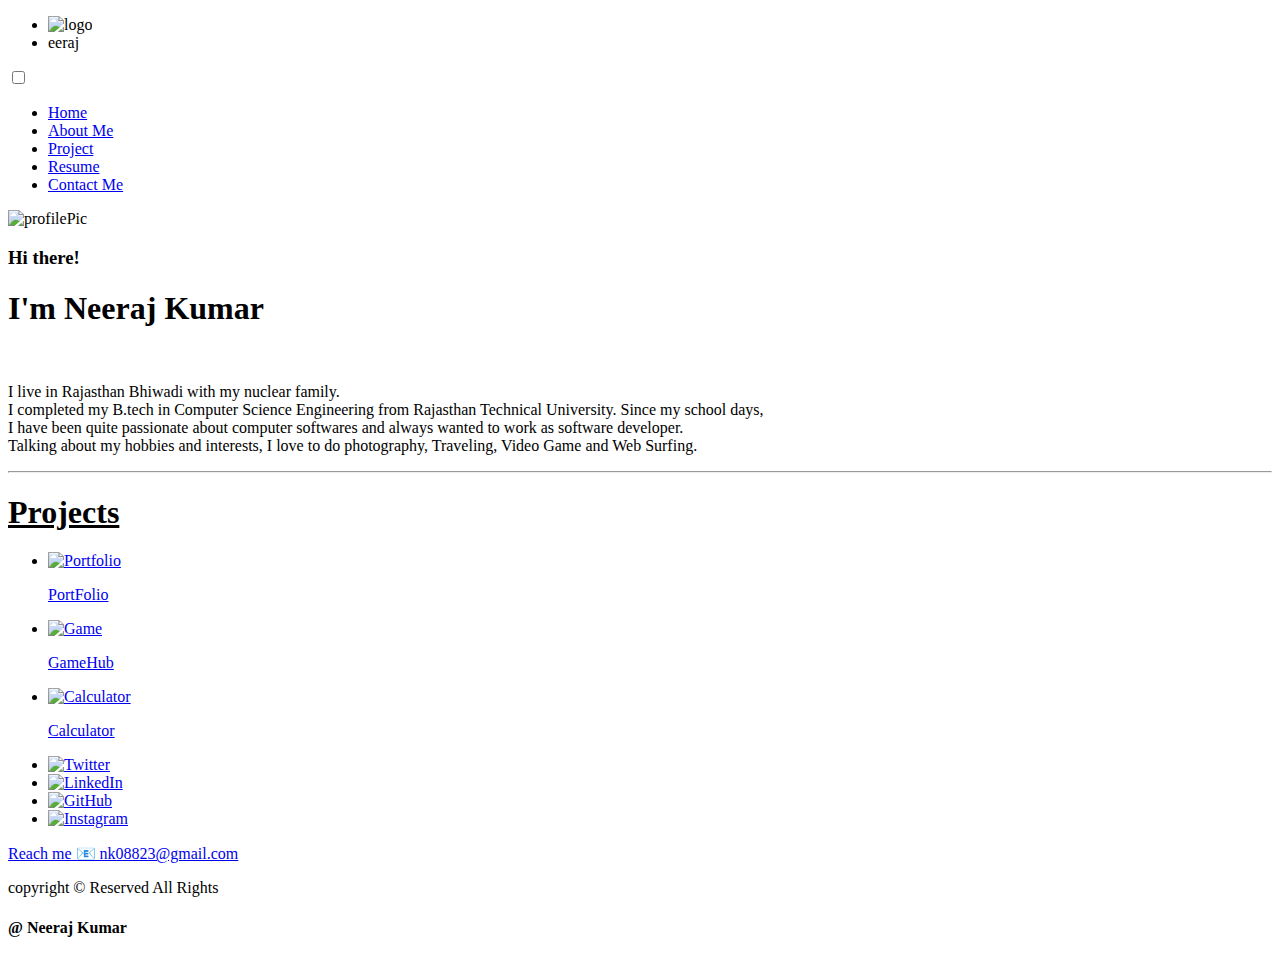
==== index.html @ 928a06fc "update" ====
<!DOCTYPE html>
<html lang="en">
  <head>
    <meta charset="UTF-8" />
    <meta http-equiv="X-UA-Compatible" content="IE=edge" />
    <meta name="viewport" content="width=device-width, initial-scale=1.0" />
    <script src="https://kit.fontawesome.com/a076d05399.js"></script>
    <link rel="stylesheet" href="style.css" />
    <link rel="shortcut icon" href="./Image/logo.png" type="image/x-icon" />
    <title>My PortFolio</title>
  </head>
  <body>
    <header id="head">
      <div id="logo">
        <ul>
          <li><img src="./Image/logo.png" alt="logo" /></li>
          <li id="name">eeraj</li>
        </ul>
      </div>
      <input type="checkbox" id="check">
      <label for="check" class="menu-btn">
        <i class="fas fa-bars"></i>
    </label>
      <nav class="menu">
        <ul>
          <li><a href="#menu">Home</a></li>
          <li><a href="#section">About Me</a></li>
          <li><a href="#projects">Project</a></li>
          <li><a href="./resume.pdf" target="_blank">Resume</a></li>
          <li><a href="#SocialMedia">Contact Me</a></li>
        </ul>
      </nav>                    
    </header>

    <div id="Sec">
      <div id="section">
        <div id="Profile-pic">
        <img
          id="profilePic"
          src="https://media-exp1.licdn.com/dms/image/C5603AQF4i_olizu8KA/profile-displayphoto-shrink_800_800/0/1613444763606?e=1658361600&v=beta&t=gbkf4EDTr54a_DxRoSI6l1iDkDLYhGEQlwk7laFbHw4"
          height="300px"
          alt="profilePic"
        />
      </div>
        <div id="about">
          <h3>Hi there!</h3>
          <h1 id="intro">I'm Neeraj Kumar</h1>
          <br>
          <p class="bio">
            I live in Rajasthan Bhiwadi with my nuclear family.<br> 
            <span> I completed my B.tech in Computer Science Engineering from Rajasthan Technical University. Since my school days,</span><br>
            <span> I have been quite passionate about computer softwares and always wanted to work as software developer.</span> <br> <span>Talking about my hobbies and interests, I love to do photography, Traveling, Video Game and Web Surfing.</span>
          </p>
        </div>
      </div>
      <hr>
      <div id="projects">
        <h1><u>Projects</u></h1>
        <ul  class="pro-list">
            <li> <a class="pro"  href="https://neeraj-kumar.netlify.app" target="_blank"> <img src="./Image/Portfolio.jpg" alt="Portfolio"><p>PortFolio</p></a></li>
            <li> <a class="pro" href="https://nkgamehub.netlify.app" target="_blank"> <img src="./Image/Game.jpg" alt="Game"><p>GameHub</p></a></li>
            <li> <a class="pro" href="https://nkclaculator.netlify.app/" target="_blank"> <img src="./Image/Calculator.jpg" alt="Calculator"><p>Calculator</p></a></li>
        </ul>
      </div>

      <footer>
        <div id="SocialMedia">
          <ul>
            <li>
              <a href="https://twitter.com/kr_neeraj_singh" target="_blank"
                ><img class="SocialImg" src="./Image/twitter.png" alt="Twitter"
              /></a>
            </li>
            <li>
              <a
                href="https://www.linkedin.com/in/neeraj-kumar-bbb3b01ab/"
                target="_blank"
                ><img
                  class="SocialImg"
                  src="./Image/linkedin.png"
                  alt="LinkedIn"
              /></a>
            </li>
            <li>
              <a href="https://github.com/Neeraj08823" target="_blank"
                ><img class="SocialImg" src="./Image/github.png" alt="GitHub"
              /></a>
            </li>
            <li>
              <a
                href="https://www.instagram.com/kr_neeraj_singh/"
                target="_blank"
                ><img
                  class="SocialImg"
                  src="./Image/instagram.png"
                  alt="Instagram"
              /></a>
            </li>
          </ul>
        </div>
        <a href="mailto: nk08823@gmail.com"
          >Reach me &#128231; nk08823@gmail.com</a
        >
        <p>copyright &copy; Reserved All Rights</p>
        <h4>&#64; Neeraj Kumar</h4>
      </footer>
    </div>
  </body>
</html>
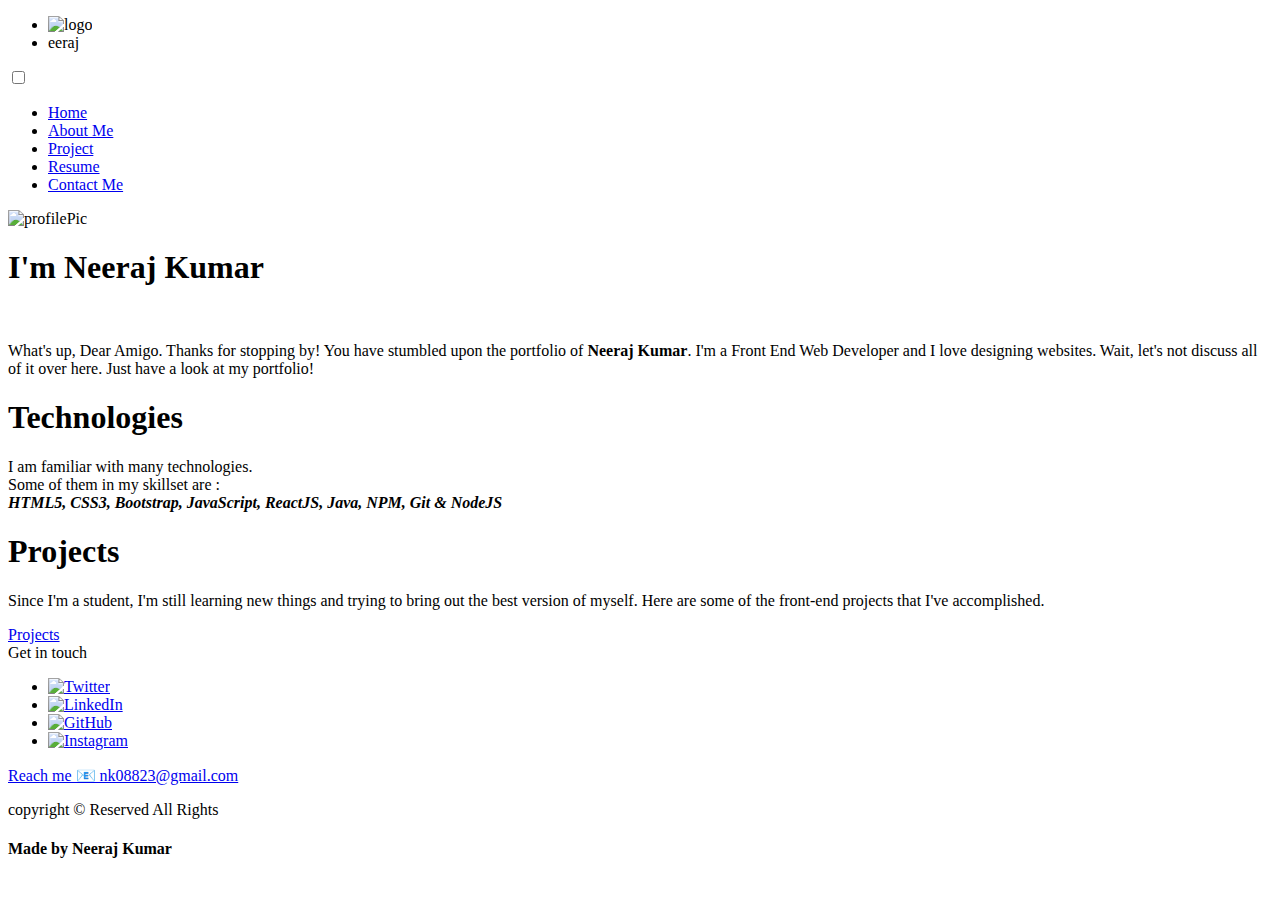
==== commit 038254f2: "Changes" ====
--- a/index.html
+++ b/index.html
@@ -1,109 +1,114 @@
 <!DOCTYPE html>
 <html lang="en">
-  <head>
-    <meta charset="UTF-8" />
-    <meta http-equiv="X-UA-Compatible" content="IE=edge" />
-    <meta name="viewport" content="width=device-width, initial-scale=1.0" />
-    <script src="https://kit.fontawesome.com/a076d05399.js"></script>
-    <link rel="stylesheet" href="style.css" />
-    <link rel="shortcut icon" href="./Image/logo.png" type="image/x-icon" />
-    <title>My PortFolio</title>
-  </head>
-  <body>
-    <header id="head">
-      <div id="logo">
+
+<head>
+  <meta charset="UTF-8" />
+  <meta http-equiv="X-UA-Compatible" content="IE=edge" />
+  <meta name="viewport" content="width=device-width, initial-scale=1.0" />
+  <script src="https://kit.fontawesome.com/a076d05399.js"></script>
+  <link rel="stylesheet" href="style.css" />
+  <link rel="shortcut icon" href="./Image/logo.png" type="image/x-icon" />
+  <title>Home | Neeraj Kumar</title>
+</head>
+
+<body>
+  <!-- /*******  Nav Section *********/ -->
+  <header id="head">
+    <div id="logo">
+      <ul>
+        <li><img src="./Image/logo.png" alt="logo" /></li>
+        <li id="name">eeraj</li>
+      </ul>
+    </div>
+    <input type="checkbox" id="check" />
+    <label for="check" class="menu-btn">
+      <i class="fas fa-bars"></i>
+    </label>
+    <nav class="menu">
+      <ul>
+        <li><a href="#menu">Home</a></li>
+        <li><a href="#section">About Me</a></li>
+        <li><a href="./projects.html">Project</a></li>
+        <li><a href="./resume.pdf" target="_blank">Resume</a></li>
+        <li><a href="#SocialMedia">Contact Me</a></li>
+      </ul>
+    </nav>
+  </header>
+
+  <!-- /*******  About Section *********/ -->
+  <div id="Sec">
+    <div id="section">
+      <div id="Profile-pic">
+        <img id="profilePic" src="./Image/undraw_developer.svg" height="300px" alt="profilePic" />
+      </div>
+      <div id="about">
+        <h1 id="intro">I'm Neeraj Kumar</h1>
+        <br />
+        <p class="bio">
+          What's up, Dear Amigo. Thanks for stopping by! You have stumbled
+          upon the portfolio of <strong>Neeraj Kumar</strong>. I'm a Front End
+          Web Developer and I love designing websites. Wait, let's not discuss
+          all of it over here. Just have a look at my portfolio!
+        </p>
+      </div>
+    </div>
+    <!-- <hr /> -->
+
+
+    <!-- /*******  Technology Section *********/ -->
+    <section class="section">
+      <div class="container">
+        <h1 class="tech-head">Technologies</h3>
+          <p class="tech-font">I am familiar with many technologies.<br>
+            Some of them in my skillset are :<br><strong><em>
+              HTML5, CSS3, Bootstrap, JavaScript, ReactJS, Java, NPM, Git &
+                NodeJS</em></strong></p>
+      </div>
+    </section>
+
+
+    <!-- /*******  Project Section *********/ -->
+    <section class="section">
+      <div class="container">
+        <h1 class="tech-head">Projects</h3>
+          <p class="tech-font">Since I'm a student, I'm still learning new things and trying to bring out the best
+            version of myself.
+            Here are some of the front-end projects that I've accomplished.</p>
+          <div class="proj-btn">
+            <a href="projects.html" class="link link-secondary">Projects</a>
+          </div>
+      </div>
+    </section>
+
+
+    <!-- /*******  Footer Section *********/ -->
+    <footer>
+      <div id="SocialMedia">
+        <div id="f-head">Get in touch</div>
         <ul>
-          <li><img src="./Image/logo.png" alt="logo" /></li>
-          <li id="name">eeraj</li>
+          <li>
+            <a href="https://twitter.com/kr_neeraj_singh" target="_blank"><img class="SocialImg"
+                src="./Image/twitter.png" alt="Twitter" /></a>
+          </li>
+          <li>
+            <a href="https://www.linkedin.com/in/neeraj-kumar-bbb3b01ab/" target="_blank"><img class="SocialImg"
+                src="./Image/linkedin.png" alt="LinkedIn" /></a>
+          </li>
+          <li>
+            <a href="https://github.com/Neeraj08823" target="_blank"><img class="SocialImg" src="./Image/github.png"
+                alt="GitHub" /></a>
+          </li>
+          <li>
+            <a href="https://www.instagram.com/kr_neeraj_singh/" target="_blank"><img class="SocialImg"
+                src="./Image/instagram.png" alt="Instagram" /></a>
+          </li>
         </ul>
       </div>
-      <input type="checkbox" id="check">
-      <label for="check" class="menu-btn">
-        <i class="fas fa-bars"></i>
-    </label>
-      <nav class="menu">
-        <ul>
-          <li><a href="#menu">Home</a></li>
-          <li><a href="#section">About Me</a></li>
-          <li><a href="#projects">Project</a></li>
-          <li><a href="./resume.pdf" target="_blank">Resume</a></li>
-          <li><a href="#SocialMedia">Contact Me</a></li>
-        </ul>
-      </nav>                    
-    </header>
+      <a href="mailto: nk08823@gmail.com">Reach me &#128231; nk08823@gmail.com</a>
+      <p>copyright &copy; Reserved All Rights</p>
+      <h4 id="f-name">Made by Neeraj Kumar</h4>
+    </footer>
+  </div>
+</body>
 
-    <div id="Sec">
-      <div id="section">
-        <div id="Profile-pic">
-        <img
-          id="profilePic"
-          src="https://media-exp1.licdn.com/dms/image/C5603AQF4i_olizu8KA/profile-displayphoto-shrink_800_800/0/1613444763606?e=1658361600&v=beta&t=gbkf4EDTr54a_DxRoSI6l1iDkDLYhGEQlwk7laFbHw4"
-          height="300px"
-          alt="profilePic"
-        />
-      </div>
-        <div id="about">
-          <h3>Hi there!</h3>
-          <h1 id="intro">I'm Neeraj Kumar</h1>
-          <br>
-          <p class="bio">
-            I live in Rajasthan Bhiwadi with my nuclear family.<br> 
-            <span> I completed my B.tech in Computer Science Engineering from Rajasthan Technical University. Since my school days,</span><br>
-            <span> I have been quite passionate about computer softwares and always wanted to work as software developer.</span> <br> <span>Talking about my hobbies and interests, I love to do photography, Traveling, Video Game and Web Surfing.</span>
-          </p>
-        </div>
-      </div>
-      <hr>
-      <div id="projects">
-        <h1><u>Projects</u></h1>
-        <ul  class="pro-list">
-            <li> <a class="pro"  href="https://neeraj-kumar.netlify.app" target="_blank"> <img src="./Image/Portfolio.jpg" alt="Portfolio"><p>PortFolio</p></a></li>
-            <li> <a class="pro" href="https://nkgamehub.netlify.app" target="_blank"> <img src="./Image/Game.jpg" alt="Game"><p>GameHub</p></a></li>
-            <li> <a class="pro" href="https://nkclaculator.netlify.app/" target="_blank"> <img src="./Image/Calculator.jpg" alt="Calculator"><p>Calculator</p></a></li>
-        </ul>
-      </div>
-
-      <footer>
-        <div id="SocialMedia">
-          <ul>
-            <li>
-              <a href="https://twitter.com/kr_neeraj_singh" target="_blank"
-                ><img class="SocialImg" src="./Image/twitter.png" alt="Twitter"
-              /></a>
-            </li>
-            <li>
-              <a
-                href="https://www.linkedin.com/in/neeraj-kumar-bbb3b01ab/"
-                target="_blank"
-                ><img
-                  class="SocialImg"
-                  src="./Image/linkedin.png"
-                  alt="LinkedIn"
-              /></a>
-            </li>
-            <li>
-              <a href="https://github.com/Neeraj08823" target="_blank"
-                ><img class="SocialImg" src="./Image/github.png" alt="GitHub"
-              /></a>
-            </li>
-            <li>
-              <a
-                href="https://www.instagram.com/kr_neeraj_singh/"
-                target="_blank"
-                ><img
-                  class="SocialImg"
-                  src="./Image/instagram.png"
-                  alt="Instagram"
-              /></a>
-            </li>
-          </ul>
-        </div>
-        <a href="mailto: nk08823@gmail.com"
-          >Reach me &#128231; nk08823@gmail.com</a
-        >
-        <p>copyright &copy; Reserved All Rights</p>
-        <h4>&#64; Neeraj Kumar</h4>
-      </footer>
-    </div>
-  </body>
-</html>
+</html>